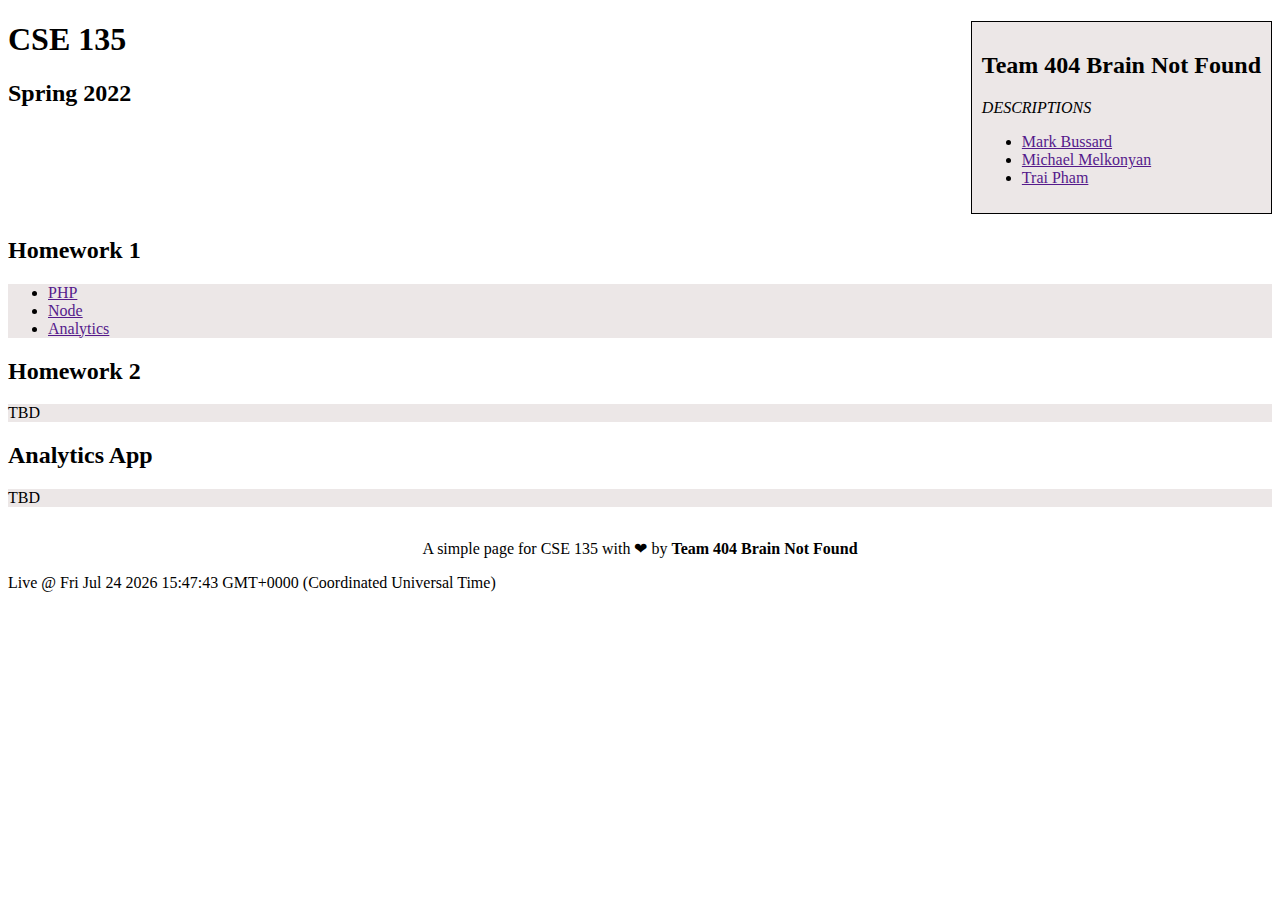
==== index.html @ 7f24b409 "Add initial index files" ====
<!DOCTYPE html>
<html lang="en">

<head>
  <meta charset="UTF-8" />
  <meta name="viewport" content="width=device-width, initial-scale=1.0" />
  <link rel="stylesheet" href="index.css">
  <title>CSE 135 HW Lives!</title>
</head>

<body>
  <div class="section" id="team-div">
    <h2>Team 404 Brain Not Found</h2>
    <p><i>DESCRIPTIONS</i></p>

    <ul>
      <li><a href="" target="_blank">Mark Bussard</a></li>
      <li><a href="" target="_blank">Michael Melkonyan</a></li>
      <li><a href="" target="_blank">Trai Pham</a></li>
    </ul>
  </div>
  <h1>CSE 135</h1>
  <h2>Spring 2022</h2>

  <br />
  <br />
  <br />
  <br />
  <br />
  <div class="homework" id="hw1-div">
    <h2>Homework 1</h2>
    <ul class="list" id="hw1-list">
      <li><a href="" target="_blank">PHP</a></li>
      <li><a href="" target="_blank">Node</a></li>
      <li><a href="" target="_blank">Analytics</a></li>
    </ul>
  </div>

  <div class="homework" id="hw2-dv">
    <h2>Homework 2</h2>
    <div class="TBD" id="hw2-TBD">
      <p>TBD</p>
    </div>
  </div>

  <div class="section" id="analytics-div">
    <h2>Analytics App</h2>
    <div class="TBD" id="analytics-TBD">
      <p>TBD</p>
    </div>
  </div>
  <div class="section" id="page-ref">
    <p>A simple page for CSE 135 with ❤ by <b>Team 404 Brain Not Found</b></p>
  </div>
  <script>
    document.write(`Live @ ${new Date()}`);
  </script>

</body>

</html>
---- index.css ----
#team-div {
  border: 1px solid black;
  background-color: rgba(222, 213, 213, 0.566);
  float: right;
  width: fit-content;
  padding: 10px;
  position: relative;

}

#hw1-list{
  background-color: rgba(222, 213, 213, 0.566);
}

.TBD{
  background-color: rgba(222, 213, 213, 0.566);
}

#page-ref{
  display: flex;
  align-items: center;
  justify-content: center;
  text-align: center;
}
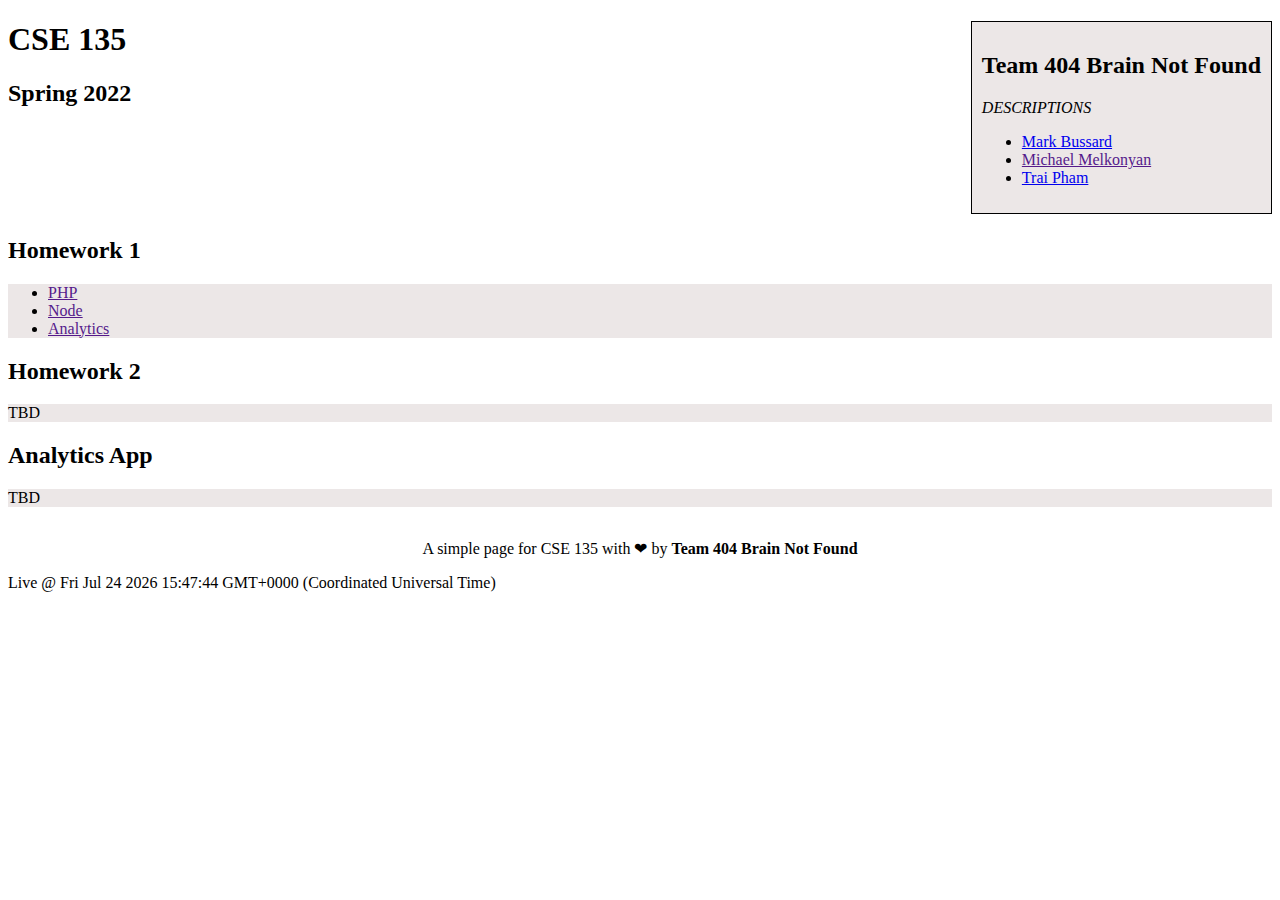
==== commit a44613c7: "Merge pull request #1 from traipham/main" ====
--- a/index.html
+++ b/index.html
@@ -14,9 +14,9 @@
     <p><i>DESCRIPTIONS</i></p>
 
     <ul>
-      <li><a href="" target="_blank">Mark Bussard</a></li>
+      <li><a href="members/markbussard.html" target="_blank">Mark Bussard</a></li>
       <li><a href="" target="_blank">Michael Melkonyan</a></li>
-      <li><a href="" target="_blank">Trai Pham</a></li>
+      <li><a href="members/traipham/traipham.html" target="_blank">Trai Pham</a></li>
     </ul>
   </div>
   <h1>CSE 135</h1>
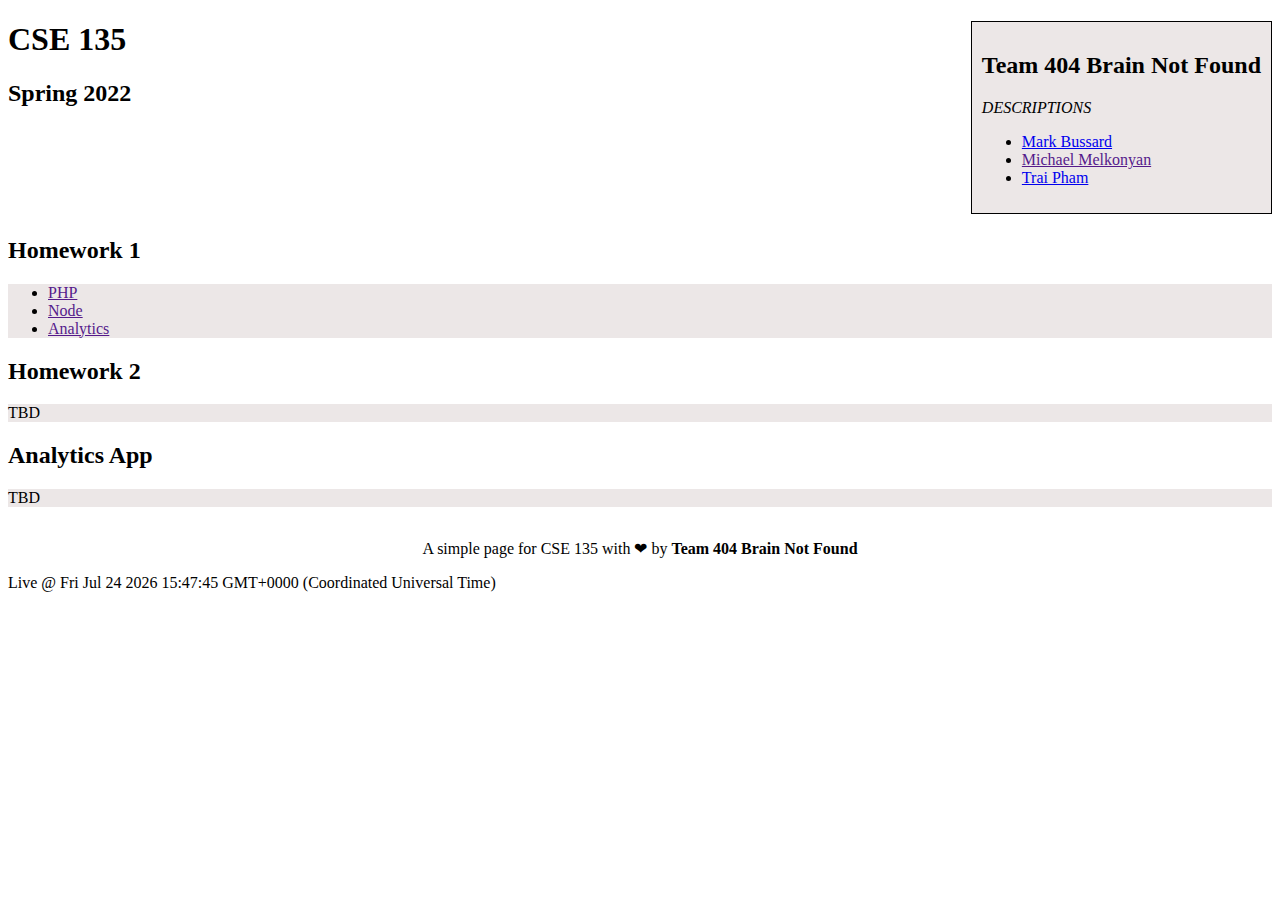
==== commit 10c4bb22: "Add favicon" ====
--- a/index.html
+++ b/index.html
@@ -5,6 +5,7 @@
   <meta charset="UTF-8" />
   <meta name="viewport" content="width=device-width, initial-scale=1.0" />
   <link rel="stylesheet" href="index.css">
+  <link href="images/favicon.ico" rel="icon" />
   <title>CSE 135 HW Lives!</title>
 </head>
 
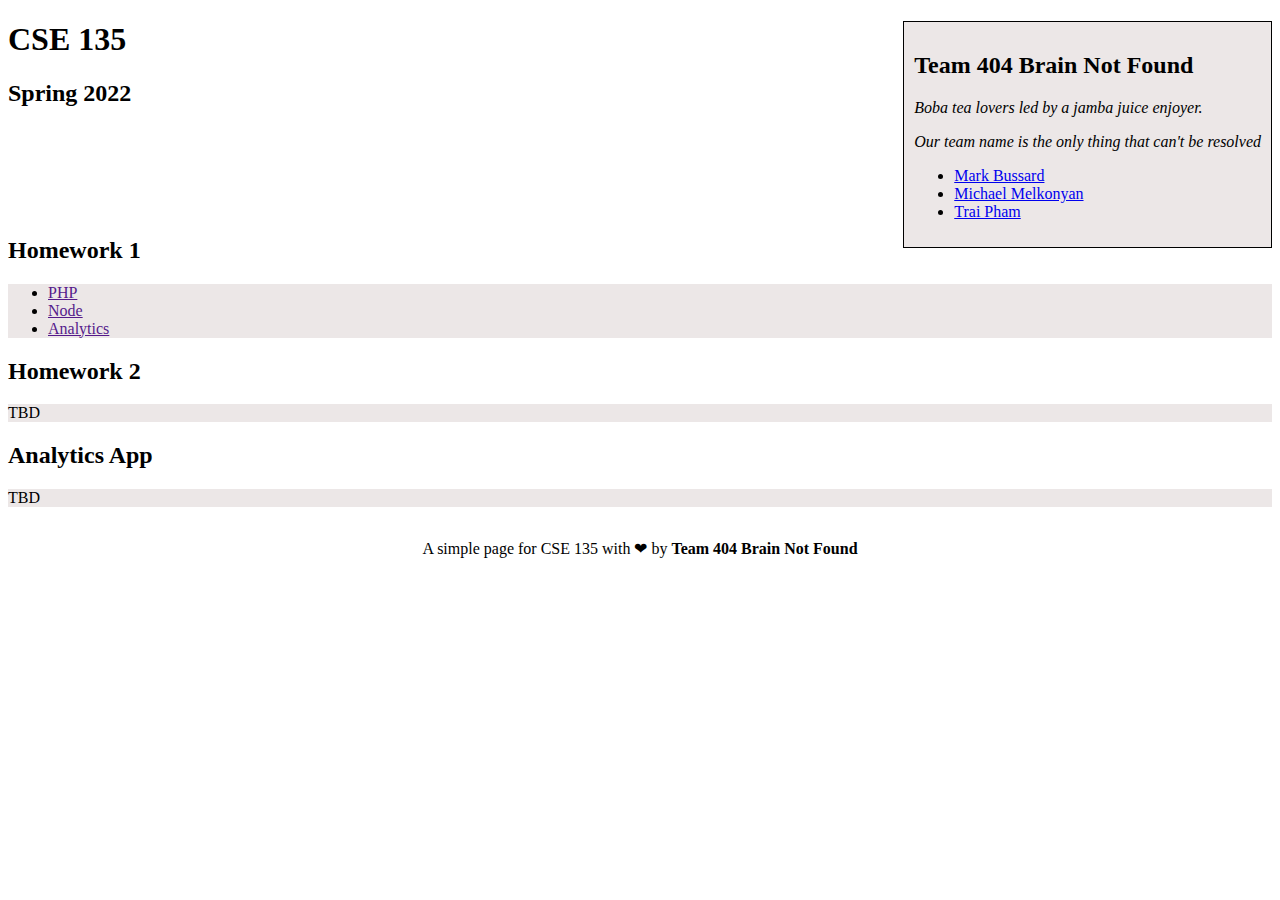
==== commit ab0a86a8: "Add more stuff" ====
--- a/index.html
+++ b/index.html
@@ -1,62 +1,69 @@
 <!DOCTYPE html>
 <html lang="en">
+  <head>
+    <meta charset="UTF-8" />
+    <meta name="viewport" content="width=device-width, initial-scale=1.0" />
+    <link rel="stylesheet" href="index.css" />
+    <link href="images/favicon.ico" rel="icon" />
+    <title>CSE 135 HW Lives!</title>
+  </head>
 
-<head>
-  <meta charset="UTF-8" />
-  <meta name="viewport" content="width=device-width, initial-scale=1.0" />
-  <link rel="stylesheet" href="index.css">
-  <link href="images/favicon.ico" rel="icon" />
-  <title>CSE 135 HW Lives!</title>
-</head>
+  <body>
+    <div class="section" id="team-div">
+      <h2>Team 404 Brain Not Found</h2>
+      <p>
+        <i> Boba tea lovers led by a jamba juice enjoyer.</i>
+      </p>
+      <p>
+        <i> Our team name is the only thing that can't be resolved </i>
+      </p>
 
-<body>
-  <div class="section" id="team-div">
-    <h2>Team 404 Brain Not Found</h2>
-    <p><i>DESCRIPTIONS</i></p>
+      <ul>
+        <li>
+          <a href="members/markbussard.html" target="_blank">Mark Bussard</a>
+        </li>
+        <li>
+          <a href="members/michaelm/michaelm.html" target="_blank"
+            >Michael Melkonyan</a
+          >
+        </li>
+        <li>
+          <a href="members/traipham/traipham.html" target="_blank">Trai Pham</a>
+        </li>
+      </ul>
+    </div>
+    <h1>CSE 135</h1>
+    <h2>Spring 2022</h2>
 
-    <ul>
-      <li><a href="members/markbussard.html" target="_blank">Mark Bussard</a></li>
-      <li><a href="" target="_blank">Michael Melkonyan</a></li>
-      <li><a href="members/traipham/traipham.html" target="_blank">Trai Pham</a></li>
-    </ul>
-  </div>
-  <h1>CSE 135</h1>
-  <h2>Spring 2022</h2>
+    <br />
+    <br />
+    <br />
+    <br />
+    <br />
+    <div class="homework" id="hw1-div">
+      <h2>Homework 1</h2>
+      <ul class="list" id="hw1-list">
+        <li><a href="" target="_blank">PHP</a></li>
+        <li><a href="" target="_blank">Node</a></li>
+        <li><a href="" target="_blank">Analytics</a></li>
+      </ul>
+    </div>
 
-  <br />
-  <br />
-  <br />
-  <br />
-  <br />
-  <div class="homework" id="hw1-div">
-    <h2>Homework 1</h2>
-    <ul class="list" id="hw1-list">
-      <li><a href="" target="_blank">PHP</a></li>
-      <li><a href="" target="_blank">Node</a></li>
-      <li><a href="" target="_blank">Analytics</a></li>
-    </ul>
-  </div>
+    <div class="homework" id="hw2-dv">
+      <h2>Homework 2</h2>
+      <div class="TBD" id="hw2-TBD">
+        <p>TBD</p>
+      </div>
+    </div>
 
-  <div class="homework" id="hw2-dv">
-    <h2>Homework 2</h2>
-    <div class="TBD" id="hw2-TBD">
-      <p>TBD</p>
+    <div class="section" id="analytics-div">
+      <h2>Analytics App</h2>
+      <div class="TBD" id="analytics-TBD">
+        <p>TBD</p>
+      </div>
     </div>
-  </div>
-
-  <div class="section" id="analytics-div">
-    <h2>Analytics App</h2>
-    <div class="TBD" id="analytics-TBD">
-      <p>TBD</p>
+    <div class="section" id="page-ref">
+      <p>A simple page for CSE 135 with ❤ by <b>Team 404 Brain Not Found</b></p>
     </div>
-  </div>
-  <div class="section" id="page-ref">
-    <p>A simple page for CSE 135 with ❤ by <b>Team 404 Brain Not Found</b></p>
-  </div>
-  <script>
-    document.write(`Live @ ${new Date()}`);
-  </script>
-
-</body>
-
-</html>+  </body>
+</html>
